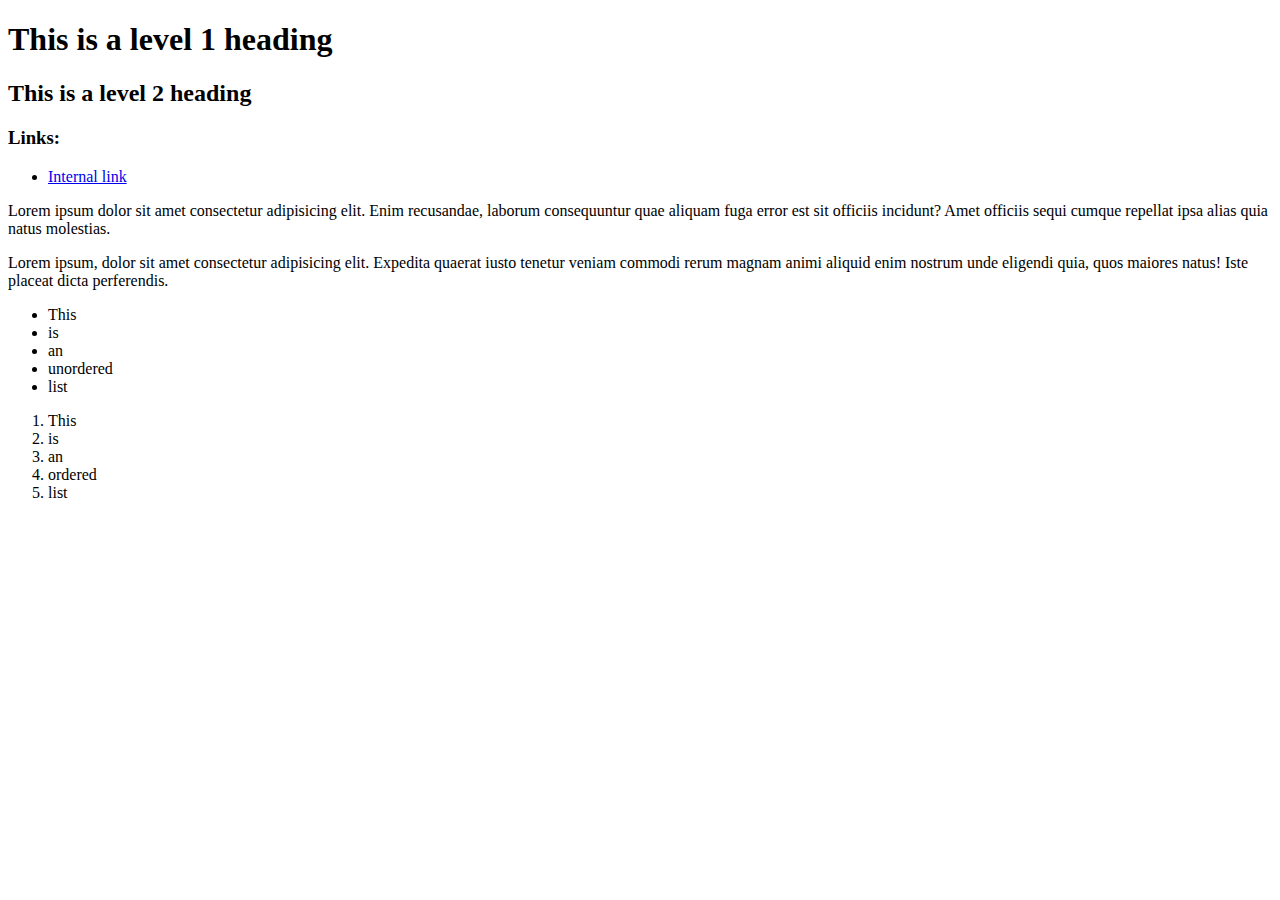
==== index.html @ 0fab40a9 "add boilerplate, header, footer,  headings, paragraphs and lists" ====
<!DOCTYPE html>
<html lang="en">
  <head>
    <meta charset="UTF-8" />
    <meta name="viewport" content="width=device-width, initial-scale=1.0" />
    <title>Document</title>
  </head>
  <body>
    <header></header>
    <main>
      <h1>This is a level 1 heading</h1>
      <h2>This is a level 2 heading</h2>
      <h3>Links:</h3>
      <ul>
        <li><a href="./new-page.html">Internal link</a></li>
      </ul>
      <p>
        Lorem ipsum dolor sit amet consectetur adipisicing elit. Enim
        recusandae, laborum consequuntur quae aliquam fuga error est sit
        officiis incidunt? Amet officiis sequi cumque repellat ipsa alias quia
        natus molestias.
      </p>
      <p>
        Lorem ipsum, dolor sit amet consectetur adipisicing elit. Expedita
        quaerat iusto tenetur veniam commodi rerum magnam animi aliquid enim
        nostrum unde eligendi quia, quos maiores natus! Iste placeat dicta
        perferendis.
      </p>
      <ul>
        <li>This</li>
        <li>is</li>
        <li>an</li>
        <li>unordered</li>
        <li>list</li>
      </ul>
      <ol>
        <li>This</li>
        <li>is</li>
        <li>an</li>
        <li>ordered</li>
        <li>list</li>
      </ol>
    </main>
    <footer></footer>
  </body>
</html>
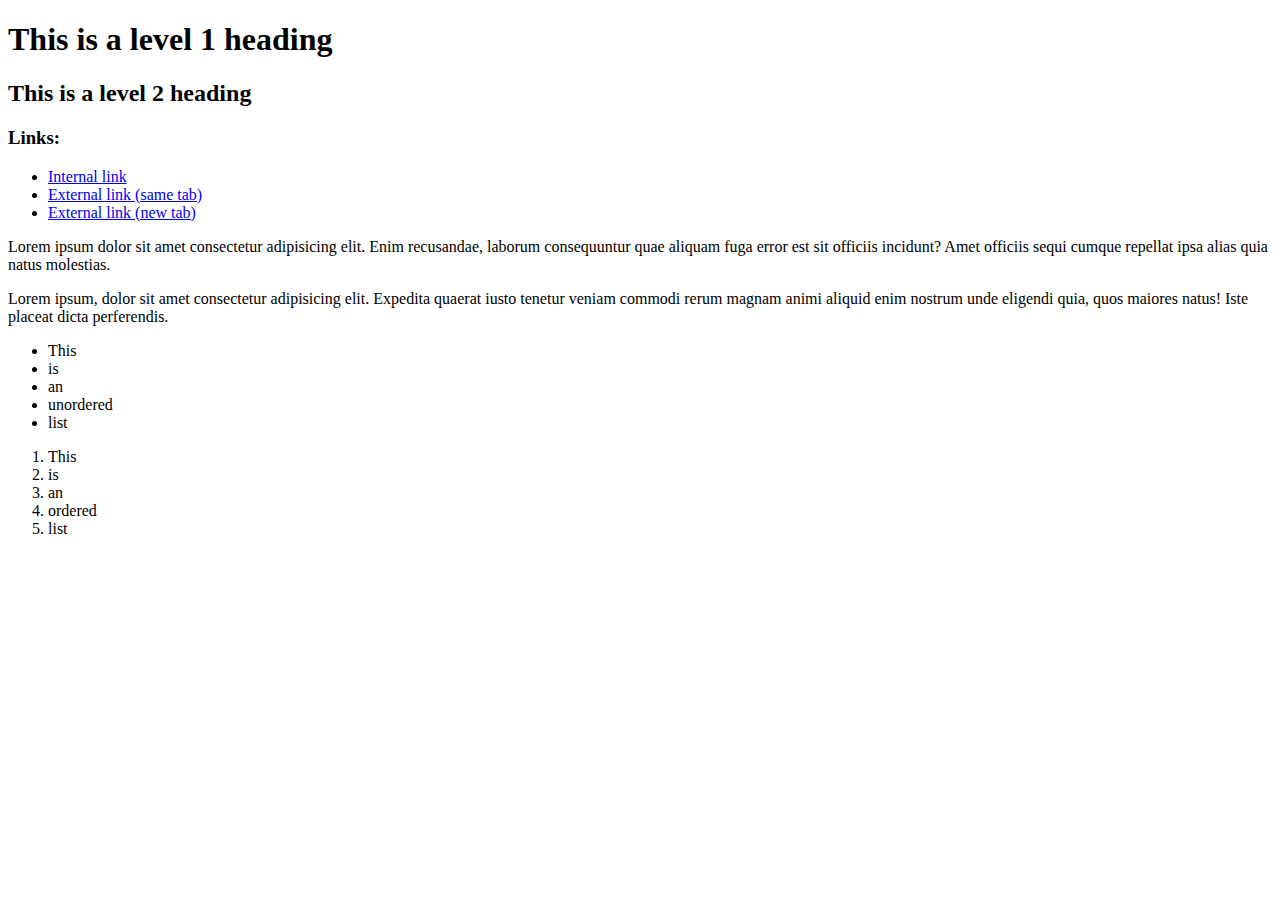
==== commit b68e17e6: "add links" ====
--- a/index.html
+++ b/index.html
@@ -12,7 +12,12 @@
       <h2>This is a level 2 heading</h2>
       <h3>Links:</h3>
       <ul>
-        <li><a href="./new-page.html">Internal link</a></li>
+        <li>
+          <a href="./new-page.html">Internal link</a></li>
+         <li> <a href="https://www.google.com/">External link (same tab)</a></li>
+         <li><a href="https://floor796.com/#wandering" target="_blank"
+         >External link (new tab)</a></li>
+        </li>
       </ul>
       <p>
         Lorem ipsum dolor sit amet consectetur adipisicing elit. Enim
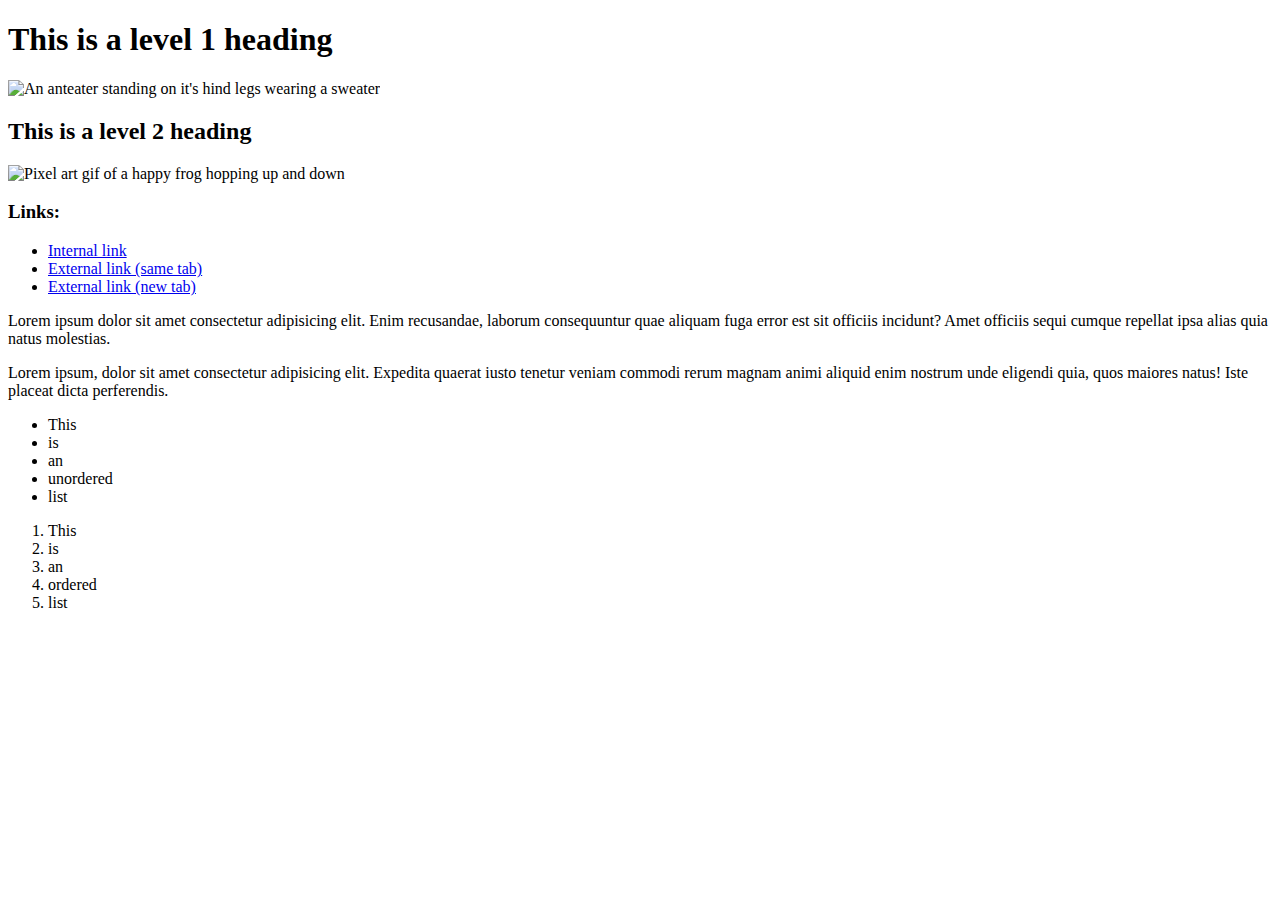
==== commit 778a8f2d: "add images" ====
--- a/index.html
+++ b/index.html
@@ -9,7 +9,9 @@
     <header></header>
     <main>
       <h1>This is a level 1 heading</h1>
+      <img src="https://i.dailymail.co.uk/i/pix/2013/10/04/article-0-1883FFAC00000578-104_634x679.jpg" alt="An anteater standing on it's hind legs wearing a sweater" width="450" height="500" >
       <h2>This is a level 2 heading</h2>
+      <img src="https://www.megavoxels.com/wp-content/uploads/2023/07/Pixel-Art-Frog-Animation.gif" alt="Pixel art gif of a happy frog hopping up and down" width="300" height="300">
       <h3>Links:</h3>
       <ul>
         <li>
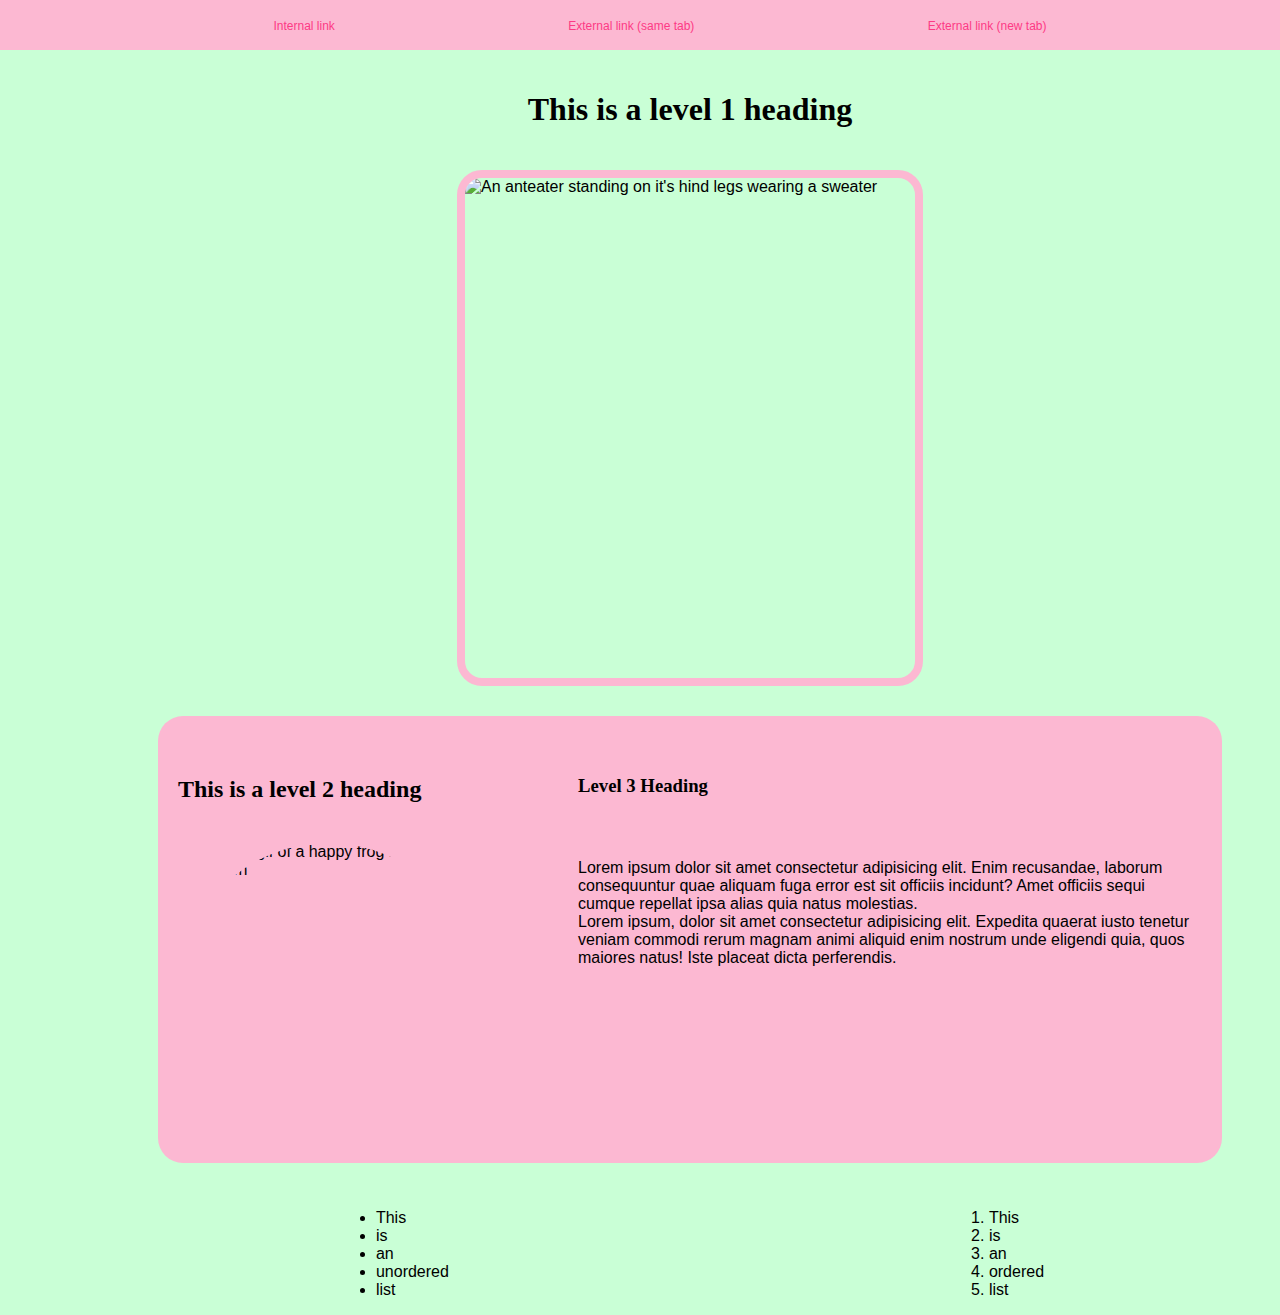
==== commit 54603841: "add css styling and responsive elements" ====
--- a/index.html
+++ b/index.html
@@ -6,48 +6,55 @@
     <title>Document</title>
   </head>
   <body>
-    <header></header>
-    <main>
-      <h1>This is a level 1 heading</h1>
-      <img src="https://i.dailymail.co.uk/i/pix/2013/10/04/article-0-1883FFAC00000578-104_634x679.jpg" alt="An anteater standing on it's hind legs wearing a sweater" width="450" height="500" >
-      <h2>This is a level 2 heading</h2>
-      <img src="https://www.megavoxels.com/wp-content/uploads/2023/07/Pixel-Art-Frog-Animation.gif" alt="Pixel art gif of a happy frog hopping up and down" width="300" height="300">
-      <h3>Links:</h3>
-      <ul>
-        <li>
-          <a href="./new-page.html">Internal link</a></li>
-         <li> <a href="https://www.google.com/">External link (same tab)</a></li>
-         <li><a href="https://floor796.com/#wandering" target="_blank"
-         >External link (new tab)</a></li>
-        </li>
-      </ul>
-      <p>
-        Lorem ipsum dolor sit amet consectetur adipisicing elit. Enim
-        recusandae, laborum consequuntur quae aliquam fuga error est sit
-        officiis incidunt? Amet officiis sequi cumque repellat ipsa alias quia
-        natus molestias.
-      </p>
-      <p>
-        Lorem ipsum, dolor sit amet consectetur adipisicing elit. Expedita
-        quaerat iusto tenetur veniam commodi rerum magnam animi aliquid enim
-        nostrum unde eligendi quia, quos maiores natus! Iste placeat dicta
-        perferendis.
-      </p>
-      <ul>
-        <li>This</li>
-        <li>is</li>
-        <li>an</li>
-        <li>unordered</li>
-        <li>list</li>
-      </ul>
-      <ol>
-        <li>This</li>
-        <li>is</li>
-        <li>an</li>
-        <li>ordered</li>
-        <li>list</li>
-      </ol>
-    </main>
-    <footer></footer>
-  </body>
+    <header>
+      <ul class="nav-list">
+            <li>
+              <a href="./new-page.html">Internal link</a></li>
+              <li> <a href="https://en.akinator.com/">External link (same tab)</a></li>
+              <li><a href="https://floor796.com/#wandering" target="_blank"
+                >External link (new tab)</a></li>
+              </li>
+        </ul>
+      </header>
+     
+      <main>
+         <h1>This is a level 1 heading</h1>
+        <img src="https://i.dailymail.co.uk/i/pix/2013/10/04/article-0-1883FFAC00000578-104_634x679.jpg" alt="An anteater standing on it's hind legs wearing a sweater" width="450" height="500" id="anteater" >
+        <div class="grid-container">
+        <h2>This is a level 2 heading</h2>
+        <img src="https://www.megavoxels.com/wp-content/uploads/2023/07/Pixel-Art-Frog-Animation.gif" alt="Pixel art gif of a happy frog hopping up and down" width="300" height="300" id="frog">
+        <link rel="stylesheet" href="style.css">
+       
+        <h3>Level 3 Heading</h3>
+          <p>
+            Lorem ipsum dolor sit amet consectetur adipisicing elit. Enim
+            recusandae, laborum consequuntur quae aliquam fuga error est sit
+            officiis incidunt? Amet officiis sequi cumque repellat ipsa alias quia
+            natus molestias.
+            <br>
+            Lorem ipsum, dolor sit amet consectetur adipisicing elit. Expedita
+            quaerat iusto tenetur veniam commodi rerum magnam animi aliquid enim
+            nostrum unde eligendi quia, quos maiores natus! Iste placeat dicta
+            perferendis.
+          </p>
+        </div>
+          <div class="list-container">
+          <ul>
+            <li>This</li>
+            <li>is</li>
+            <li>an</li>
+            <li>unordered</li>
+            <li>list</li>
+          </ul>
+          <ol>
+            <li>This</li>
+            <li>is</li>
+            <li>an</li>
+            <li>ordered</li>
+            <li>list</li>
+          </ol>
+          </div>
+        </main>
+        <footer></footer>
+      </body>
 </html>
--- a/style.css
+++ b/style.css
@@ -0,0 +1,98 @@
+body {
+  box-sizing: border-box;
+  font-family: Verdana, Geneva, Tahoma, sans-serif;
+  margin: 0;
+
+  height: 100vh;
+}
+
+a:link,
+a:visited {
+  font-size: 12px;
+  text-decoration: none;
+  color: #fc3a85;
+}
+a:hover,
+a:active {
+  color: #c9ffd6;
+}
+
+header {
+  display: flex;
+  width: 100%;
+  text-align: center;
+  justify-content: space-evenly;
+  background-color: #fcb8d2;
+  display: inline-block;
+}
+
+ul.nav-list {
+  display: flex;
+  justify-content: space-evenly;
+  list-style: none;
+}
+
+main {
+  display: flex;
+  width: 100%;
+  align-items: center;
+  justify-content: center;
+  flex-direction: column;
+}
+
+h1,
+h2,
+h3 {
+  font-family: Cambria, Cochin, Georgia, Times, "Times New Roman", serif;
+
+  padding: 20px 0 20px 0;
+}
+
+img {
+  margin: 0 auto;
+  display: block;
+}
+
+.grid-container {
+  display: grid;
+  grid-template-columns: 1fr auto;
+  column-gap: 100px;
+  width: 80vw;
+  background-color: #fcb8d2;
+  border-radius: 25px;
+  padding: 20px;
+  margin-top: 30px;
+}
+
+.list-container {
+  display: flex;
+  gap: 500px;
+  padding: 30px 0 0 0;
+}
+
+#anteater {
+  border: 8px solid #fcb8d2;
+  border-radius: 25px;
+
+  margin: 0 auto;
+}
+
+#frog {
+  border-radius: 50%;
+  grid-column: 1 / 2;
+}
+
+h3 {
+  grid-column: 2 / 3;
+  grid-row: 1;
+}
+
+p {
+  grid-column: 2/3;
+  grid-row: 2 / 3;
+}
+
+main {
+  background-color: #c9ffd6;
+  padding: 0 50px 0 50px;
+}
